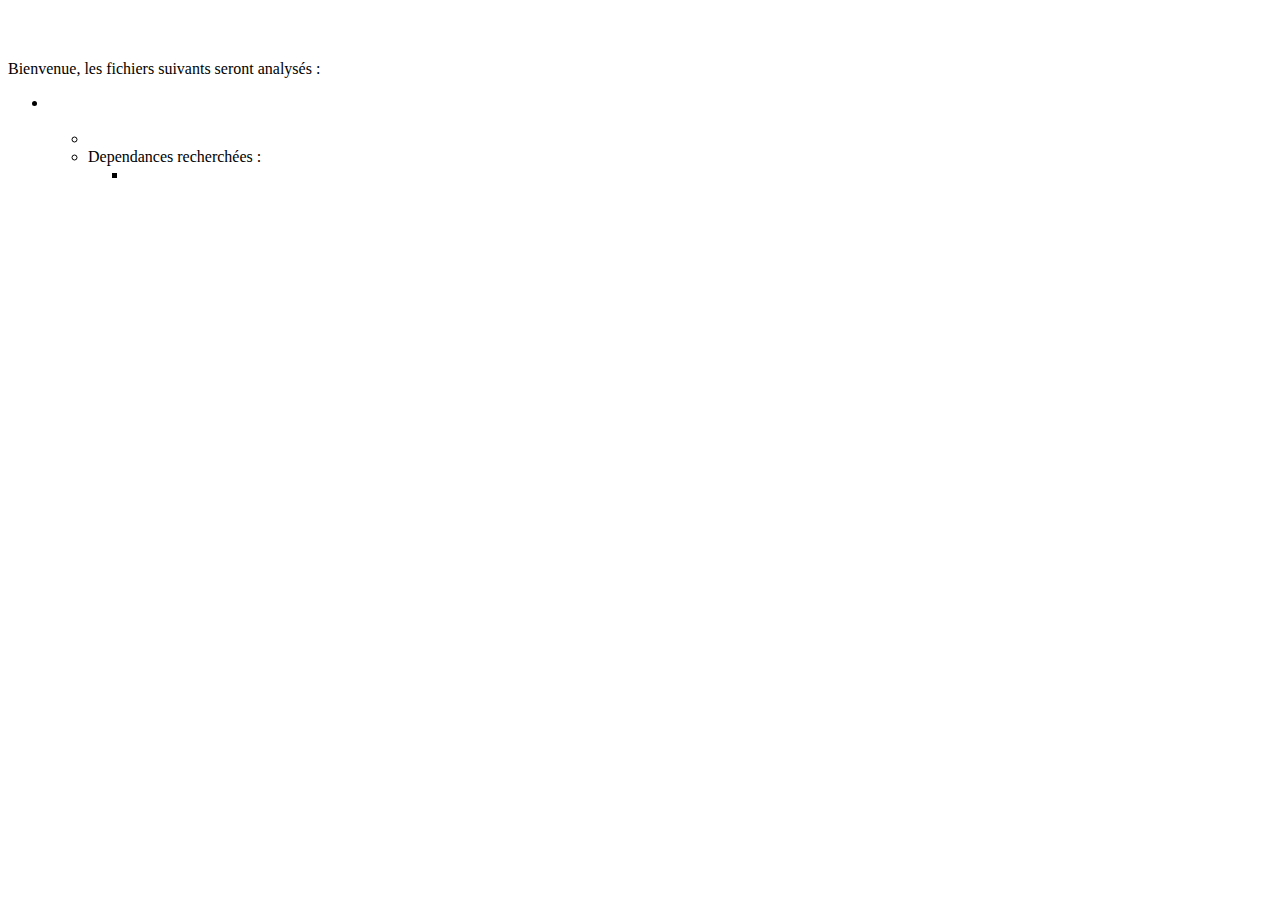
==== src/main/resources/templates/index.html @ e7d781b8 "initial commit for VT2" ====
<!DOCTYPE html>
<html xmlns:th="http://www.thymeleaf.org" lang="fr">

<head>
    <meta charset="UTF-8">
    <meta name="viewport"
          content="width=device-width, user-scalable=no, initial-scale=1.0, maximum-scale=1.0, minimum-scale=1.0">
    <meta http-equiv="X-UA-Compatible" content="ie=edge">
    <link rel="stylesheet" type="text/css" th:href="@{/css/index.css}" />
</head>

<body>
    <div class = container>

        <header>
            <div id="header">
                <div th:insert="fragments/components :: header"></div>
            </div>
        </header>

        <br>
        <nav>
            <div th:insert="fragments/components :: menu"></div>
        </nav>
        <br>

        <aside>
            <p>
                Bienvenue, les fichiers suivants seront analysés :
            </p>

            <ul th:each="listedApplication: ${listFileApplications}">

                <li th:text="'Nom du fichier :' + ${listedApplication.fileApplicationName}"></li>
                <br>
                <ul th:each="listedProject: ${listedApplication.listProjets}">

                    <div>
                        <li th:text="'Type de données : ' + ${listedProject.name}"></li>
                    </div>
                    <div >
                        <li>Dependances recherchées :</li>
                        <ul th:each="trackedDependencyInfo: ${listedProject.trackedDependencyInfos}">
                            <li th:text="'Dépendance : ' + ${trackedDependencyInfo.getDependency()} "></li>
                        </ul>
                    </div>
                    <br>

                </ul>

                <br>
            </ul>
        </aside>

        <br>
        <footer>
            <div th:insert="fragments/components :: footer"></div>
        </footer>
    </div>
</body>
</html>
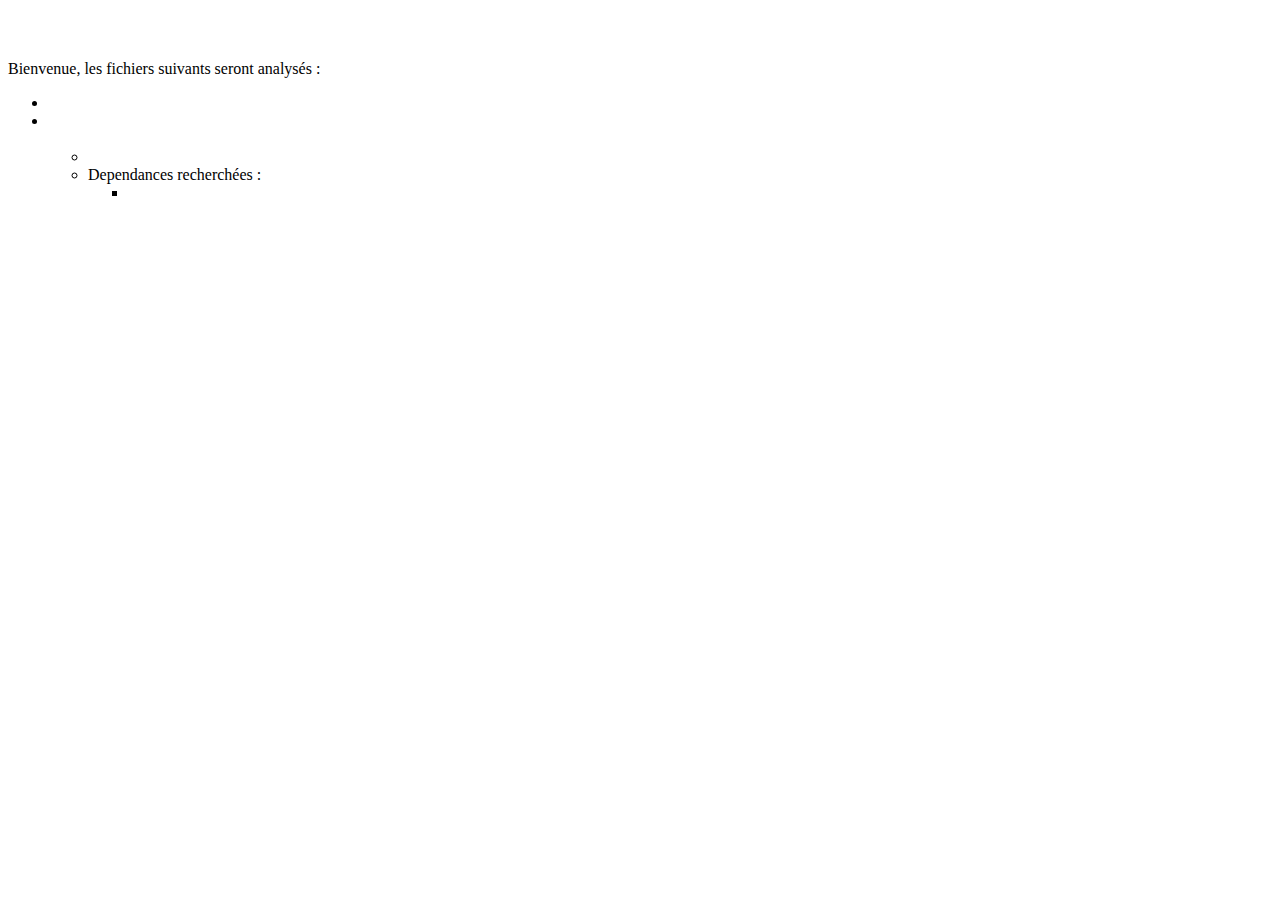
==== commit 61f33b91: "Creation 2eme version VT" ====
--- a/src/main/resources/templates/index.html
+++ b/src/main/resources/templates/index.html
@@ -2,55 +2,76 @@
 <html xmlns:th="http://www.thymeleaf.org" lang="fr">
 
 <head>
+    <title>Version Tracker</title>
     <meta charset="UTF-8">
     <meta name="viewport"
           content="width=device-width, user-scalable=no, initial-scale=1.0, maximum-scale=1.0, minimum-scale=1.0">
     <meta http-equiv="X-UA-Compatible" content="ie=edge">
+    <!--<link rel="stylesheet" href="https://unpkg.com/simple-treeview/dist/treeview.vanilla.css">-->
+    <!--<link rel="stylesheet" href="https://use.fontawesome.com/releases/v5.15.4/css/all.css" integrity="sha384-DyZ88mC6Up2uqS4h/KRgHuoeGwBcD4Ng9SiP4dIRy0EXTlnuz47vAwmeGwVChigm" crossorigin="anonymous">-->
     <link rel="stylesheet" type="text/css" th:href="@{/css/index.css}" />
+    <script src="//ajax.googleapis.com/ajax/libs/jquery/1.9.1/jquery.min.js"></script>
+    <script type="module" th:src="@{/js/fold2.js}" /></script>
 </head>
 
 <body>
+
     <div class = container>
 
         <header>
             <div id="header">
-                <div th:insert="fragments/components :: header"></div>
+                <div th:insert="fragments/components :: header"> </div>
             </div>
         </header>
 
         <br>
+
         <nav>
-            <div th:insert="fragments/components :: menu"></div>
+            <div th:insert="fragments/components :: menu"> </div>
+
+            <!--<div id="tree"> </div>-->
+
         </nav>
+
         <br>
 
-        <aside>
-            <p>
-                Bienvenue, les fichiers suivants seront analysés :
-            </p>
+        <main>
+            <div id="index">
 
-            <ul th:each="listedApplication: ${listFileApplications}">
+                <p>
+                    Bienvenue, les fichiers suivants seront analysés :
+                </p>
 
-                <li th:text="'Nom du fichier :' + ${listedApplication.fileApplicationName}"></li>
-                <br>
-                <ul th:each="listedProject: ${listedApplication.listProjets}">
+                <div id="presentation">
+                    <ul th:each="listedApplication: ${listFileApplications}">
+                        <div id="nomFichier">
+                            <li th:text="'Nom du fichier :' + ${listedApplication.fileApplicationName}"></li>
+                            <li th:text="${listedApplication.fileApplicationName}">
+                        </div>
+                        <br>
+                        <ul th:each="listedProject: ${listedApplication.listProjets}">
 
-                    <div>
-                        <li th:text="'Type de données : ' + ${listedProject.name}"></li>
-                    </div>
-                    <div >
-                        <li>Dependances recherchées :</li>
-                        <ul th:each="trackedDependencyInfo: ${listedProject.trackedDependencyInfos}">
-                            <li th:text="'Dépendance : ' + ${trackedDependencyInfo.getDependency()} "></li>
+                            <div>
+                                <li th:text="'Type de données : ' + ${listedProject.name}"></li>
+                            </div>
+
+                            <div >
+                                <li>Dependances recherchées :</li>
+                                <ul th:each="trackedDependencyInfo: ${listedProject.trackedDependencyInfos}">
+                                    <li th:text="'Dépendance : ' + ${trackedDependencyInfo.getDependency()} "></li>
+                                </ul>
+                            </div>
+
+                            <br>
+
                         </ul>
-                    </div>
-                    <br>
 
-                </ul>
+                        <br>
+                    </ul>
+                </div>
 
-                <br>
-            </ul>
-        </aside>
+            </div>
+        </main>
 
         <br>
         <footer>
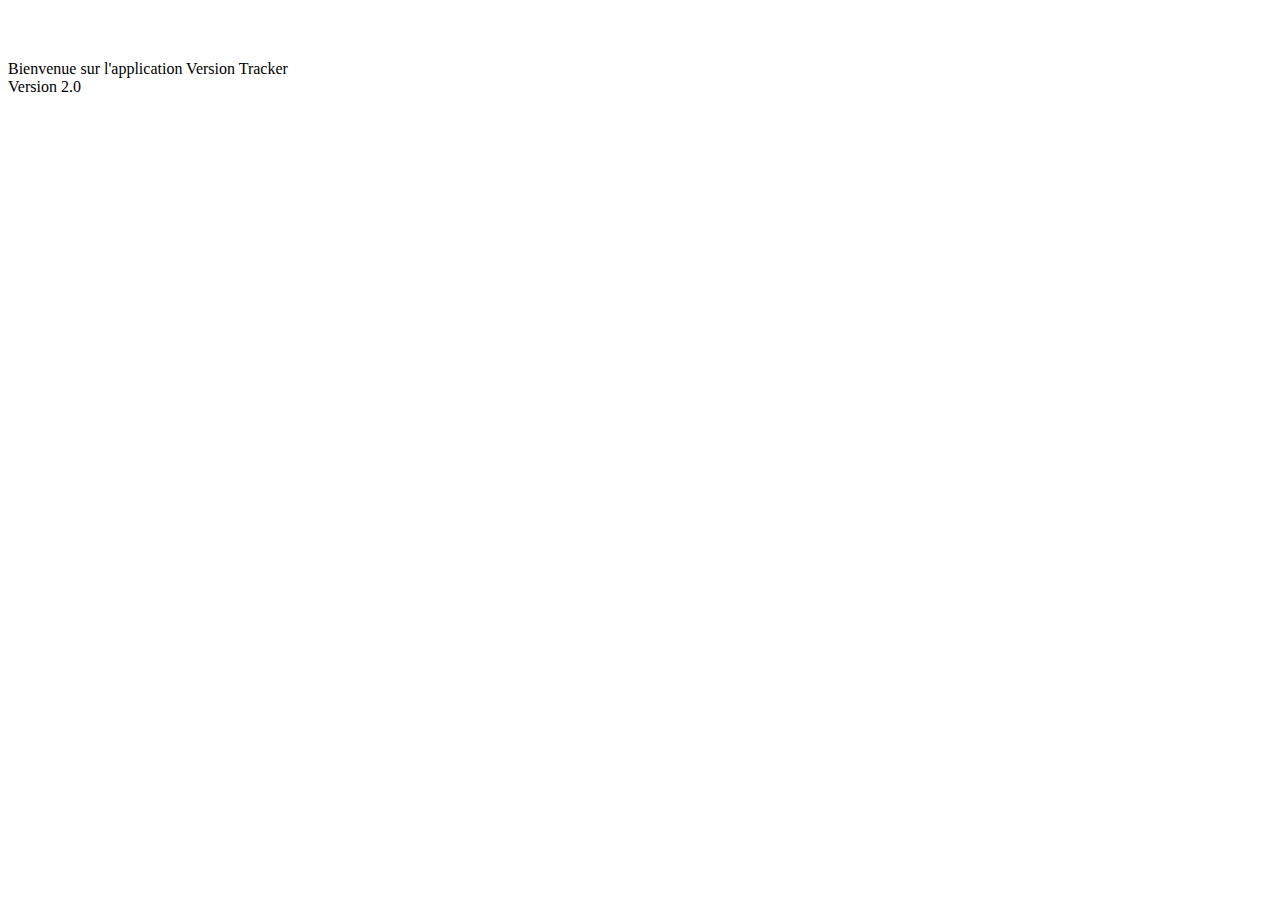
==== commit e31678b9: "Added Security Still Bugged because Spring Mel works" ====
--- a/src/main/resources/templates/index.html
+++ b/src/main/resources/templates/index.html
@@ -39,9 +39,12 @@
             <div id="index">
 
                 <p>
-                    Bienvenue, les fichiers suivants seront analysés :
+                    Bienvenue sur l'application Version Tracker
+                    <br>
+                    Version 2.0
                 </p>
 
+                <!--
                 <div id="presentation">
                     <ul th:each="listedApplication: ${listFileApplications}">
                         <div id="nomFichier">
@@ -69,6 +72,7 @@
                         <br>
                     </ul>
                 </div>
+                -->
 
             </div>
         </main>
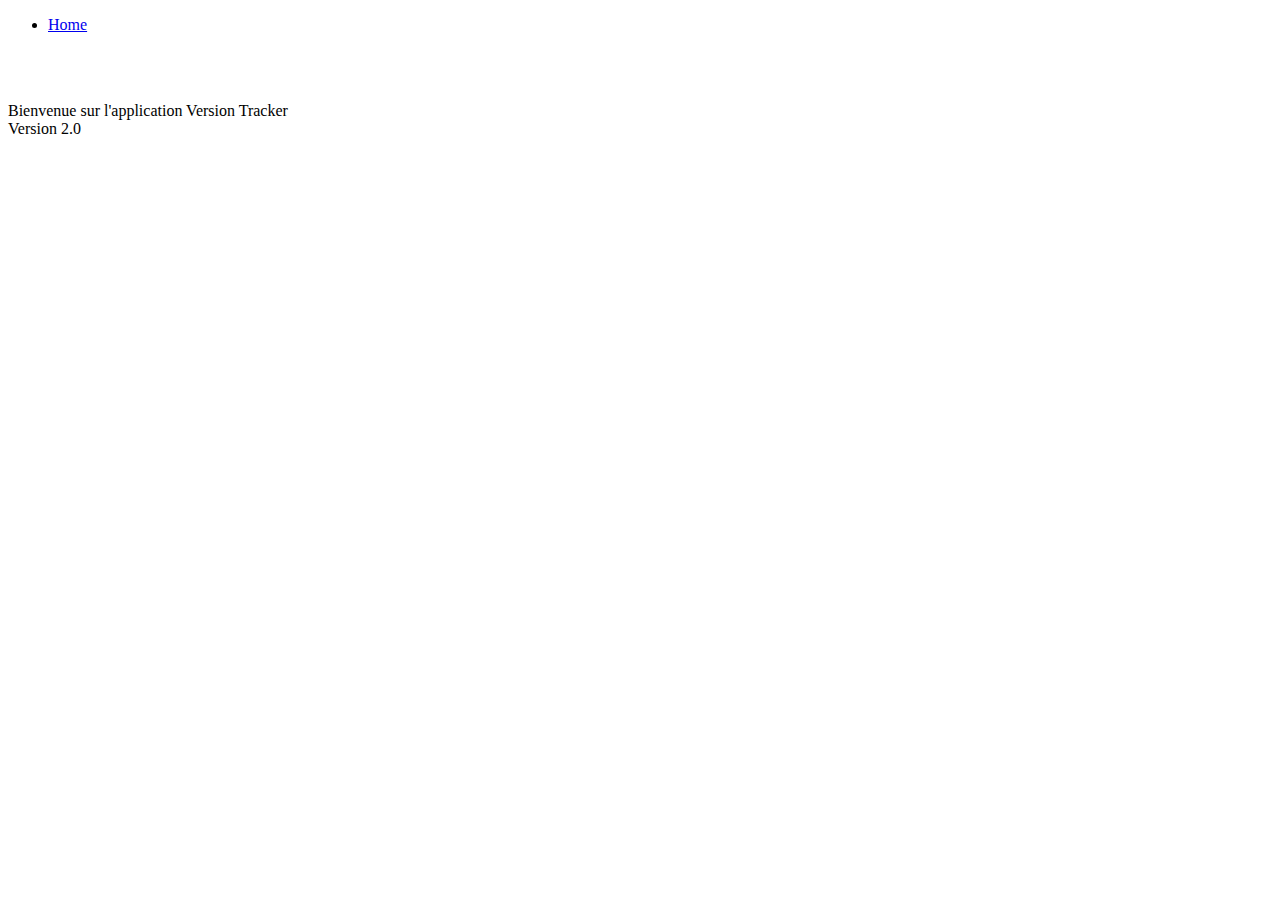
==== commit 79718415: "This is the final commit" ====
--- a/src/main/resources/templates/index.html
+++ b/src/main/resources/templates/index.html
@@ -7,76 +7,36 @@
     <meta name="viewport"
           content="width=device-width, user-scalable=no, initial-scale=1.0, maximum-scale=1.0, minimum-scale=1.0">
     <meta http-equiv="X-UA-Compatible" content="ie=edge">
-    <!--<link rel="stylesheet" href="https://unpkg.com/simple-treeview/dist/treeview.vanilla.css">-->
-    <!--<link rel="stylesheet" href="https://use.fontawesome.com/releases/v5.15.4/css/all.css" integrity="sha384-DyZ88mC6Up2uqS4h/KRgHuoeGwBcD4Ng9SiP4dIRy0EXTlnuz47vAwmeGwVChigm" crossorigin="anonymous">-->
     <link rel="stylesheet" type="text/css" th:href="@{/css/index.css}" />
     <script src="//ajax.googleapis.com/ajax/libs/jquery/1.9.1/jquery.min.js"></script>
-    <script type="module" th:src="@{/js/fold2.js}" /></script>
+    <script type="module" th:src="@{/js/fold2.js}"></script>
 </head>
-
 <body>
-
     <div class = container>
-
         <header>
             <div id="header">
                 <div th:insert="fragments/components :: header"> </div>
             </div>
+			<section aria-label="Breadcrumb" class="breadcrumb" role="navigation">
+		    	<ul id="breadcrumb">
+			        <li><a href="/">Home</a></li>
+		    	</ul>
+			</section>
         </header>
-
         <br>
-
         <nav>
             <div th:insert="fragments/components :: menu"> </div>
-
-            <!--<div id="tree"> </div>-->
-
         </nav>
-
         <br>
-
-        <main>
+         <main role="main">
             <div id="index">
-
                 <p>
                     Bienvenue sur l'application Version Tracker
                     <br>
                     Version 2.0
                 </p>
-
-                <!--
-                <div id="presentation">
-                    <ul th:each="listedApplication: ${listFileApplications}">
-                        <div id="nomFichier">
-                            <li th:text="'Nom du fichier :' + ${listedApplication.fileApplicationName}"></li>
-                            <li th:text="${listedApplication.fileApplicationName}">
-                        </div>
-                        <br>
-                        <ul th:each="listedProject: ${listedApplication.listProjets}">
-
-                            <div>
-                                <li th:text="'Type de données : ' + ${listedProject.name}"></li>
-                            </div>
-
-                            <div >
-                                <li>Dependances recherchées :</li>
-                                <ul th:each="trackedDependencyInfo: ${listedProject.trackedDependencyInfos}">
-                                    <li th:text="'Dépendance : ' + ${trackedDependencyInfo.getDependency()} "></li>
-                                </ul>
-                            </div>
-
-                            <br>
-
-                        </ul>
-
-                        <br>
-                    </ul>
-                </div>
-                -->
-
             </div>
         </main>
-
         <br>
         <footer>
             <div th:insert="fragments/components :: footer"></div>
